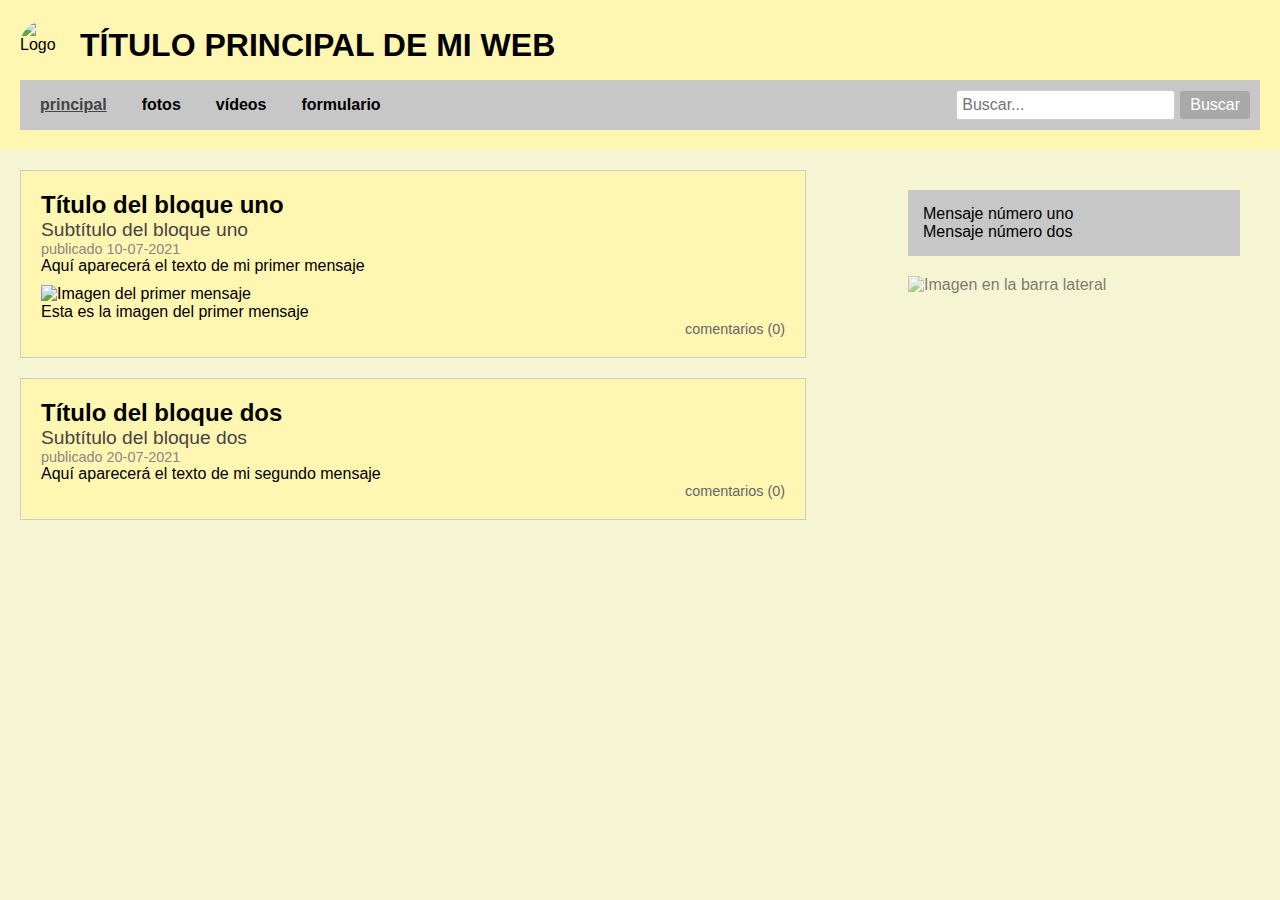
==== index.html @ 63ebb372 "Actualizado" ====
<!DOCTYPE html>
<html lang="es">
<head>
    <meta charset="UTF-8">
    <meta name="viewport" content="width=device-width, initial-scale=1.0">
    <title>Título Principal</title>
    <link rel="stylesheet" href="styles.css">
</head>
<body>
    <header>
        <div class="logo-title">
            <img src="/WEB RESPONSIVE/img/voleibol.jpg" alt="Logo" class="logo">
            <h1>TÍTULO PRINCIPAL DE MI WEB</h1>
        </div>
        <nav>
            <ul>
                <li><a href="#" class="active">principal</a></li>
                <li><a href="#">fotos</a></li>
                <li><a href="#">vídeos</a></li>
                <li><a href="#">formulario</a></li>
            </ul>
            <form class="search-form" action="#">
                <input type="text" placeholder="Buscar...">
                <button type="submit">Buscar</button>
            </form>
        </nav>        
    </header>

    <main>
        <section class="content">
            <article class="post">
                <h2>Título del bloque uno</h2>
                <h3>Subtítulo del bloque uno</h3>
                <p class="date">publicado 10-07-2021</p>
                <p>Aquí aparecerá el texto de mi primer mensaje</p>
                <img src="/WEB RESPONSIVE/img/example.jpg" alt="Imagen del primer mensaje" class="example-image">
                <p>Esta es la imagen del primer mensaje</p>
                <p class="comments">comentarios (0)</p>
            </article>

            <article class="post">
                <h2>Título del bloque dos</h2>
                <h3>Subtítulo del bloque dos</h3>
                <p class="date">publicado 20-07-2021</p>
                <p>Aquí aparecerá el texto de mi segundo mensaje</p>
                <p class="comments">comentarios (0)</p>
            </article>
        </section>

        <aside class="sidebar">
            <div class="messages">
                <p>Mensaje número uno</p>
                <p>Mensaje número dos</p>
            </div>
            <img src="/WEB RESPONSIVE/img/pepsi.png" alt="Imagen en la barra lateral" class="sidebar-image">
        </aside>
    </main>
</body>
</html>
---- styles.css ----
* {
    margin: 0;
    padding: 0;
    box-sizing: border-box;
}

body {
    font-family: Arial, sans-serif;
    background-color: #f5f5d4;
    color: #000;
}

header {
    background-color: #fff6b2;
    padding: 20px;
}

.logo-title {
    display: flex;
    align-items: center;
    justify-content: flex-start;
}

.logo {
    width: 50px;
    height: 50px;
    border-radius: 50%;
}

header h1 {
    font-size: 2em;
    margin-left: 10px;
}

nav {
    display: flex;
    justify-content: space-between;
    align-items: center;
    margin-top: 10px;
    background-color: #c7c7c7;
    padding: 10px;
}

nav ul {
    list-style: none;
    display: flex;
}

nav ul li {
    margin-right: 15px;
}

nav ul li a {
    text-decoration: none;
    color: #000;
    font-weight: bold;
    padding: 5px 10px;
    position: relative;
}


nav ul li a.active, nav ul li a:hover {
    color: #444;
    text-decoration: underline;
}

.search-form {
    display: flex;
    align-items: center;
}

.search-form input {
    padding: 5px;
    font-size: 1em;
    border: 1px solid #ccc;
    border-radius: 3px;
}

.search-form button {
    padding: 5px 10px;
    font-size: 1em;
    background-color: #a9a9a9;
    color: white;
    border: none;
    border-radius: 3px;
    cursor: pointer;
    margin-left: 5px;
}

main {
    display: flex;
    flex-wrap: wrap;
    padding: 20px;
    justify-content: space-between;
}

.content {
    width: 65%;
    padding-right: 20px;
}

.post {
    background-color: #fff6b2;
    padding: 20px;
    margin-bottom: 20px;
    border: 1px solid #ccc;
}

.post h2 {
    font-size: 1.5em;
}

.post h3 {
    font-size: 1.2em;
    font-weight: normal;
    color: #444;
}

.post .date {
    font-size: 0.9em;
    color: #888;
}

.example-image {
    max-width: 50%;
    height: auto;
    margin-top: 10px;
}

.post .comments {
    text-align: right;
    font-size: 0.9em;
    color: #666;
}

.sidebar {
    width: 30%;
    padding: 20px;
    display: flex;
    flex-direction: column;
    justify-content: flex-start;
}

.messages {
    background-color: #c7c7c7;
    padding: 15px;
    margin-bottom: 20px;
}

.sidebar-image {
    width: 100%;
    height: auto;
    opacity: 0.5;
}

@media (max-width: 768px) {
    .content, .sidebar {
        width: 100%;
        padding: 0;
    }

    .content {
        order: 2;
    }

    .sidebar {
        order: 1;
        margin-bottom: 20px;
    }

    nav {
        flex-direction: column;
    }

    .search-form {
        margin-top: 10px;
    }
}
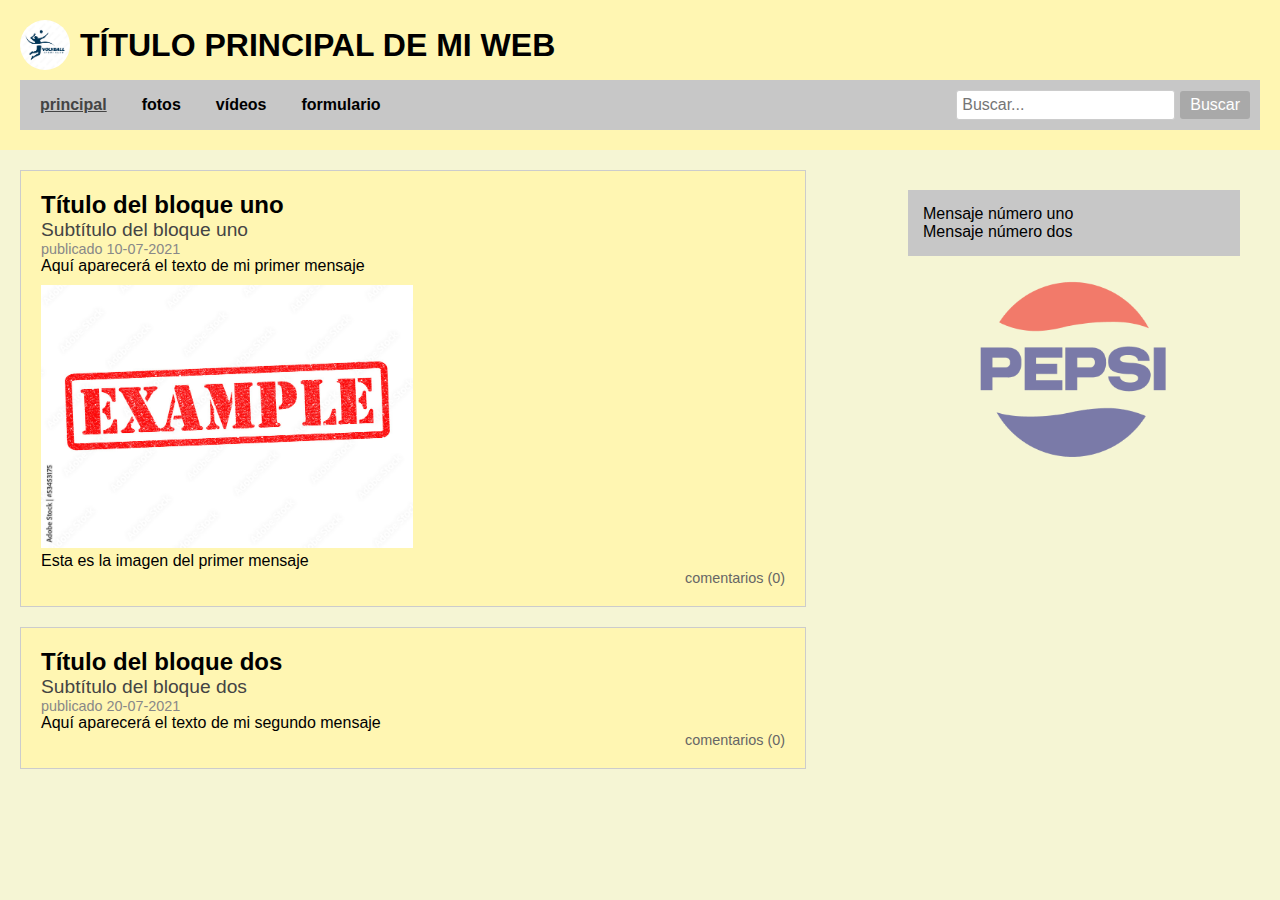
==== commit 4d7757f1: "Actualizado" ====
--- a/index.html
+++ b/index.html
@@ -9,7 +9,7 @@
 <body>
     <header>
         <div class="logo-title">
-            <img src="/WEB RESPONSIVE/img/voleibol.jpg" alt="Logo" class="logo">
+            <img src="/voleibol.jpg" alt="Logo" class="logo">
             <h1>TÍTULO PRINCIPAL DE MI WEB</h1>
         </div>
         <nav>
@@ -33,7 +33,7 @@
                 <h3>Subtítulo del bloque uno</h3>
                 <p class="date">publicado 10-07-2021</p>
                 <p>Aquí aparecerá el texto de mi primer mensaje</p>
-                <img src="/WEB RESPONSIVE/img/example.jpg" alt="Imagen del primer mensaje" class="example-image">
+                <img src="/example.jpg" alt="Imagen del primer mensaje" class="example-image">
                 <p>Esta es la imagen del primer mensaje</p>
                 <p class="comments">comentarios (0)</p>
             </article>
@@ -52,7 +52,7 @@
                 <p>Mensaje número uno</p>
                 <p>Mensaje número dos</p>
             </div>
-            <img src="/WEB RESPONSIVE/img/pepsi.png" alt="Imagen en la barra lateral" class="sidebar-image">
+            <img src="/pepsi.png" alt="Imagen en la barra lateral" class="sidebar-image">
         </aside>
     </main>
 </body>
